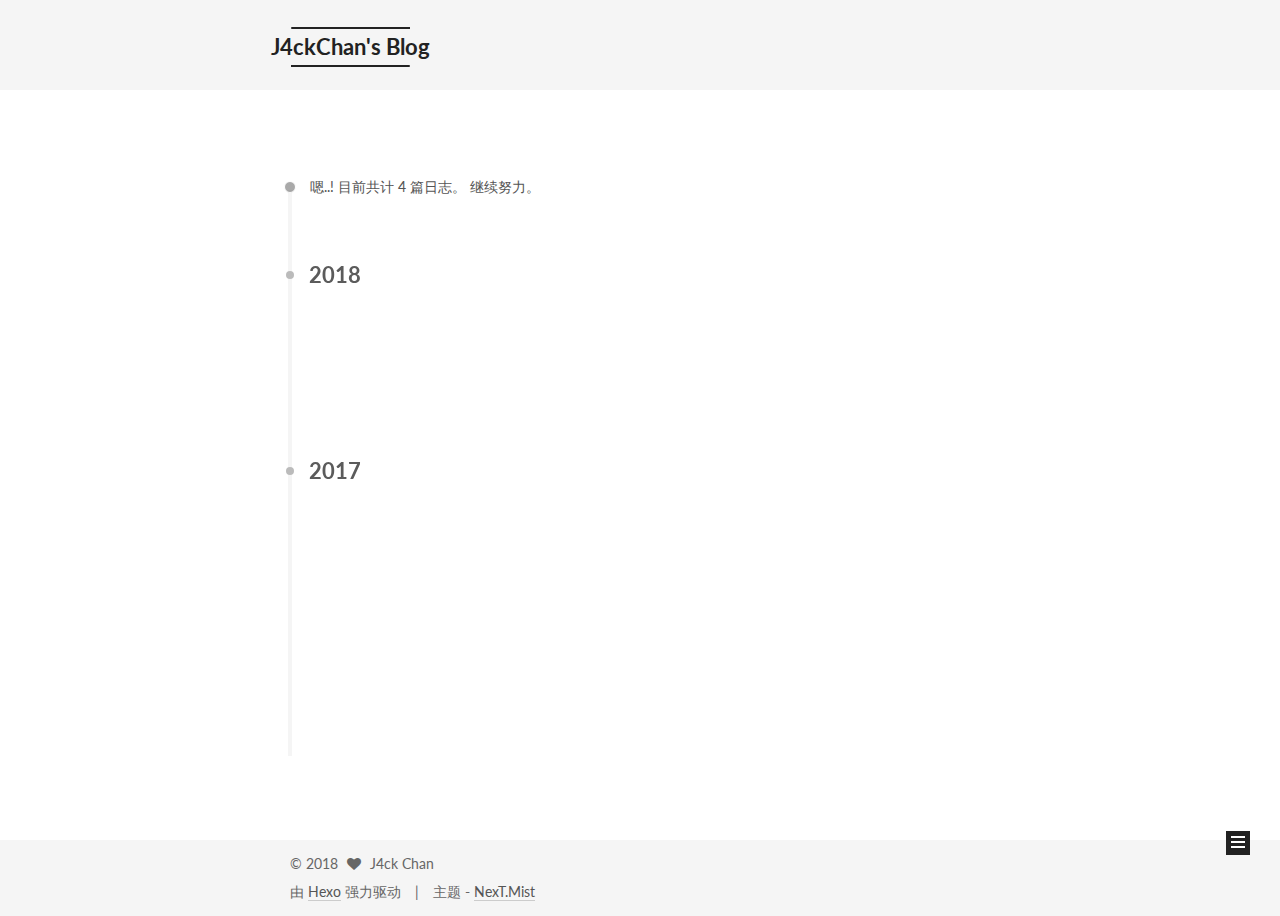
==== archives/index.html @ ae1e8d65 "Operation Overlord" ====
<!doctype html>



  


<html class="theme-next mist use-motion" lang="zh-Hans">
<head>
  <meta charset="UTF-8"/>
<meta http-equiv="X-UA-Compatible" content="IE=edge" />
<meta name="viewport" content="width=device-width, initial-scale=1, maximum-scale=1"/>



<meta http-equiv="Cache-Control" content="no-transform" />
<meta http-equiv="Cache-Control" content="no-siteapp" />















  
  
  <link href="/lib/fancybox/source/jquery.fancybox.css?v=2.1.5" rel="stylesheet" type="text/css" />




  
  
  
  

  
    
    
  

  

  

  

  

  
    
    
    <link href="//fonts.googleapis.com/css?family=Lato:300,300italic,400,400italic,700,700italic&subset=latin,latin-ext" rel="stylesheet" type="text/css">
  






<link href="/lib/font-awesome/css/font-awesome.min.css?v=4.6.2" rel="stylesheet" type="text/css" />

<link href="/css/main.css?v=5.1.0" rel="stylesheet" type="text/css" />


  <meta name="keywords" content="Hexo, NexT" />





  <link rel="alternate" href="/atom.xml" title="J4ckChan's Blog" type="application/atom+xml" />




  <link rel="shortcut icon" type="image/x-icon" href="/favicon.ico?v=5.1.0" />






<meta name="description" content="Keeping Moving, Don&apos;t settle!">
<meta property="og:type" content="website">
<meta property="og:title" content="J4ckChan's Blog">
<meta property="og:url" content="http://j4ckchan.com/archives/index.html">
<meta property="og:site_name" content="J4ckChan's Blog">
<meta property="og:description" content="Keeping Moving, Don&apos;t settle!">
<meta name="twitter:card" content="summary">
<meta name="twitter:title" content="J4ckChan's Blog">
<meta name="twitter:description" content="Keeping Moving, Don&apos;t settle!">



<script type="text/javascript" id="hexo.configurations">
  var NexT = window.NexT || {};
  var CONFIG = {
    root: '/',
    scheme: 'Mist',
    sidebar: {"position":"left","display":"post","offset":12,"offset_float":0,"b2t":false,"scrollpercent":false},
    fancybox: true,
    motion: true,
    duoshuo: {
      userId: '0',
      author: '博主'
    },
    algolia: {
      applicationID: '',
      apiKey: '',
      indexName: '',
      hits: {"per_page":10},
      labels: {"input_placeholder":"Search for Posts","hits_empty":"We didn't find any results for the search: ${query}","hits_stats":"${hits} results found in ${time} ms"}
    }
  };
</script>



  <link rel="canonical" href="http://j4ckchan.com/archives/"/>





  <title> 归档 | J4ckChan's Blog </title>
</head>

<body itemscope itemtype="http://schema.org/WebPage" lang="zh-Hans">

  














  
  
    
  

  <div class="container one-collumn sidebar-position-left  page-archive  ">
    <div class="headband"></div>

    <header id="header" class="header" itemscope itemtype="http://schema.org/WPHeader">
      <div class="header-inner"><div class="site-brand-wrapper">
  <div class="site-meta ">
    

    <div class="custom-logo-site-title">
      <a href="/"  class="brand" rel="start">
        <span class="logo-line-before"><i></i></span>
        <span class="site-title">J4ckChan's Blog</span>
        <span class="logo-line-after"><i></i></span>
      </a>
    </div>
      
        <p class="site-subtitle"></p>
      
  </div>

  <div class="site-nav-toggle">
    <button>
      <span class="btn-bar"></span>
      <span class="btn-bar"></span>
      <span class="btn-bar"></span>
    </button>
  </div>
</div>

<nav class="site-nav">
  

  
    <ul id="menu" class="menu">
      
        
        <li class="menu-item menu-item-home">
          <a href="/" rel="section">
            
              <i class="menu-item-icon fa fa-fw fa-home"></i> <br />
            
            首页
          </a>
        </li>
      
        
        <li class="menu-item menu-item-archives">
          <a href="/archives" rel="section">
            
              <i class="menu-item-icon fa fa-fw fa-archive"></i> <br />
            
            归档
          </a>
        </li>
      
        
        <li class="menu-item menu-item-tags">
          <a href="/tags" rel="section">
            
              <i class="menu-item-icon fa fa-fw fa-tags"></i> <br />
            
            标签
          </a>
        </li>
      

      
        <li class="menu-item menu-item-search">
          
            <a href="javascript:;" class="popup-trigger">
          
            
              <i class="menu-item-icon fa fa-search fa-fw"></i> <br />
            
            搜索
          </a>
        </li>
      
    </ul>
  

  
    <div class="site-search">
      
  <div class="popup search-popup local-search-popup">
  <div class="local-search-header clearfix">
    <span class="search-icon">
      <i class="fa fa-search"></i>
    </span>
    <span class="popup-btn-close">
      <i class="fa fa-times-circle"></i>
    </span>
    <div class="local-search-input-wrapper">
      <input autocapitalize="off" autocomplete="off" autocorrect="off"
             placeholder="搜索..." spellcheck="false"
             type="text" id="local-search-input">
    </div>
  </div>
  <div id="local-search-result"></div>
</div>



    </div>
  
</nav>



 </div>
    </header>

    <main id="main" class="main">
      <div class="main-inner">
        <div class="content-wrap">
          <div id="content" class="content">
            

  <section id="posts" class="posts-collapse">
    <span class="archive-move-on"></span>

    <span class="archive-page-counter">
      
      
      
        
      
      嗯..! 目前共计 4 篇日志。 继续努力。
    </span>

    

      
      
      

      
        
        <div class="collection-title">
          <h2 class="archive-year motion-element" id="archive-year-2018">2018</h2>
        </div>
      
      

      

  <article class="post post-type-normal" itemscope itemtype="http://schema.org/Article">
    <header class="post-header">

      <h1 class="post-title">
        
            <a class="post-title-link" href="/2018/04/01/关于RunLoop的笔记/" itemprop="url">
              
                <span itemprop="name">关于RunLoop的笔记</span>
              
            </a>
        
      </h1>

      <div class="post-meta">
        <time class="post-time" itemprop="dateCreated"
              datetime="2018-04-01T02:01:10+08:00"
              content="2018-04-01" >
          04-01
        </time>
      </div>

    </header>
  </article>



    

      
      
      

      
        
        <div class="collection-title">
          <h2 class="archive-year motion-element" id="archive-year-2017">2017</h2>
        </div>
      
      

      

  <article class="post post-type-normal" itemscope itemtype="http://schema.org/Article">
    <header class="post-header">

      <h1 class="post-title">
        
            <a class="post-title-link" href="/2017/05/23/读《编程的智慧》的笔记/" itemprop="url">
              
                <span itemprop="name"> 读《编程的智慧》的笔记</span>
              
            </a>
        
      </h1>

      <div class="post-meta">
        <time class="post-time" itemprop="dateCreated"
              datetime="2017-05-23T00:45:57+08:00"
              content="2017-05-23" >
          05-23
        </time>
      </div>

    </header>
  </article>



    

      
      
      

      
      

      

  <article class="post post-type-normal" itemscope itemtype="http://schema.org/Article">
    <header class="post-header">

      <h1 class="post-title">
        
            <a class="post-title-link" href="/2017/05/14/NSDate/" itemprop="url">
              
                <span itemprop="name">NSDate</span>
              
            </a>
        
      </h1>

      <div class="post-meta">
        <time class="post-time" itemprop="dateCreated"
              datetime="2017-05-14T16:32:10+08:00"
              content="2017-05-14" >
          05-14
        </time>
      </div>

    </header>
  </article>



    

      
      
      

      
      

      

  <article class="post post-type-normal" itemscope itemtype="http://schema.org/Article">
    <header class="post-header">

      <h1 class="post-title">
        
            <a class="post-title-link" href="/2017/04/23/Block-笔记/" itemprop="url">
              
                <span itemprop="name">Block 笔记</span>
              
            </a>
        
      </h1>

      <div class="post-meta">
        <time class="post-time" itemprop="dateCreated"
              datetime="2017-04-23T22:41:03+08:00"
              content="2017-04-23" >
          04-23
        </time>
      </div>

    </header>
  </article>



    

  </section>

  


          
          </div>
          


          

        </div>
        
          
  
  <div class="sidebar-toggle">
    <div class="sidebar-toggle-line-wrap">
      <span class="sidebar-toggle-line sidebar-toggle-line-first"></span>
      <span class="sidebar-toggle-line sidebar-toggle-line-middle"></span>
      <span class="sidebar-toggle-line sidebar-toggle-line-last"></span>
    </div>
  </div>

  <aside id="sidebar" class="sidebar">
    <div class="sidebar-inner">

      

      

      <section class="site-overview sidebar-panel sidebar-panel-active">
        <div class="site-author motion-element" itemprop="author" itemscope itemtype="http://schema.org/Person">
          <img class="site-author-image" itemprop="image"
               src="/uploads/avatar.png"
               alt="J4ck Chan" />
          <p class="site-author-name" itemprop="name">J4ck Chan</p>
           
              <p class="site-description motion-element" itemprop="description">Keeping Moving, Don't settle!</p>
          
        </div>
        <nav class="site-state motion-element">

          
            <div class="site-state-item site-state-posts">
              <a href="/archives">
                <span class="site-state-item-count">4</span>
                <span class="site-state-item-name">日志</span>
              </a>
            </div>
          

          

          
            
            
            <div class="site-state-item site-state-tags">
              <a href="/tags/index.html">
                <span class="site-state-item-count">1</span>
                <span class="site-state-item-name">标签</span>
              </a>
            </div>
          

        </nav>

        
          <div class="feed-link motion-element">
            <a href="/atom.xml" rel="alternate">
              <i class="fa fa-rss"></i>
              RSS
            </a>
          </div>
        

        <div class="links-of-author motion-element">
          
            
              <span class="links-of-author-item">
                <a href="https://github.com/J4ckChan" target="_blank" title="GitHub">
                  
                    <i class="fa fa-fw fa-github"></i>
                  
                  GitHub
                </a>
              </span>
            
          
        </div>

        
        

        
        

        


      </section>

      

      

    </div>
  </aside>


        
      </div>
    </main>

    <footer id="footer" class="footer">
      <div class="footer-inner">
        <div class="copyright" >
  
  &copy; 
  <span itemprop="copyrightYear">2018</span>
  <span class="with-love">
    <i class="fa fa-heart"></i>
  </span>
  <span class="author" itemprop="copyrightHolder">J4ck Chan</span>
</div>


<div class="powered-by">
  由 <a class="theme-link" href="https://hexo.io">Hexo</a> 强力驱动
</div>

<div class="theme-info">
  主题 -
  <a class="theme-link" href="https://github.com/iissnan/hexo-theme-next">
    NexT.Mist
  </a>
</div>


        

        
      </div>
    </footer>

    
      <div class="back-to-top">
        <i class="fa fa-arrow-up"></i>
        
      </div>
    
    
  </div>

  

<script type="text/javascript">
  if (Object.prototype.toString.call(window.Promise) !== '[object Function]') {
    window.Promise = null;
  }
</script>









  




  
  <script type="text/javascript" src="/lib/jquery/index.js?v=2.1.3"></script>

  
  <script type="text/javascript" src="/lib/fastclick/lib/fastclick.min.js?v=1.0.6"></script>

  
  <script type="text/javascript" src="/lib/jquery_lazyload/jquery.lazyload.js?v=1.9.7"></script>

  
  <script type="text/javascript" src="/lib/velocity/velocity.min.js?v=1.2.1"></script>

  
  <script type="text/javascript" src="/lib/velocity/velocity.ui.min.js?v=1.2.1"></script>

  
  <script type="text/javascript" src="/lib/fancybox/source/jquery.fancybox.pack.js?v=2.1.5"></script>


  


  <script type="text/javascript" src="/js/src/utils.js?v=5.1.0"></script>

  <script type="text/javascript" src="/js/src/motion.js?v=5.1.0"></script>



  
  

  
  
    <script type="text/javascript" id="motion.page.archive">
      $('.archive-year').velocity('transition.slideLeftIn');
    </script>
  


  


  <script type="text/javascript" src="/js/src/bootstrap.js?v=5.1.0"></script>



  



  




	





  





  





  



  
  
  <script type="text/javascript">
    // Popup Window;
    var isfetched = false;
    // Search DB path;
    var search_path = "search.xml";
    if (search_path.length == 0) {
      search_path = "search.xml";
    }
    var path = "/" + search_path;
    // monitor main search box;

    function proceedsearch() {
      $("body")
        .append('<div class="search-popup-overlay local-search-pop-overlay"></div>')
        .css('overflow', 'hidden');
      $('.popup').toggle();
    }
    // search function;
    var searchFunc = function(path, search_id, content_id) {
      'use strict';
      $.ajax({
        url: path,
        dataType: "xml",
        async: true,
        success: function( xmlResponse ) {
          // get the contents from search data
          isfetched = true;
          $('.popup').detach().appendTo('.header-inner');
          var datas = $( "entry", xmlResponse ).map(function() {
            return {
              title: $( "title", this ).text(),
              content: $("content",this).text(),
              url: $( "url" , this).text()
            };
          }).get();
          var $input = document.getElementById(search_id);
          var $resultContent = document.getElementById(content_id);
          $input.addEventListener('input', function(){
            var matchcounts = 0;
            var str='<ul class=\"search-result-list\">';
            var keywords = this.value.trim().toLowerCase().split(/[\s\-]+/);
            $resultContent.innerHTML = "";
            if (this.value.trim().length > 1) {
              // perform local searching
              datas.forEach(function(data) {
                var isMatch = false;
                var content_index = [];
                var data_title = data.title.trim().toLowerCase();
                var data_content = data.content.trim().replace(/<[^>]+>/g,"").toLowerCase();
                var data_url = decodeURIComponent(data.url);
                var index_title = -1;
                var index_content = -1;
                var first_occur = -1;
                // only match artiles with not empty titles and contents
                if(data_title != '') {
                  keywords.forEach(function(keyword, i) {
                    index_title = data_title.indexOf(keyword);
                    index_content = data_content.indexOf(keyword);
                    if( index_title >= 0 || index_content >= 0 ){
                      isMatch = true;
                      if (i == 0) {
                        first_occur = index_content;
                      }
                    }

                  });
                }
                // show search results
                if (isMatch) {
                  matchcounts += 1;
                  str += "<li><a href='"+ data_url +"' class='search-result-title'>"+ data_title +"</a>";
                  var content = data.content.trim().replace(/<[^>]+>/g,"");
                  if (first_occur >= 0) {
                    // cut out 100 characters
                    var start = first_occur - 20;
                    var end = first_occur + 80;
                    if(start < 0){
                      start = 0;
                    }
                    if(start == 0){
                      end = 50;
                    }
                    if(end > content.length){
                      end = content.length;
                    }
                    var match_content = content.substring(start, end);
                    // highlight all keywords
                    keywords.forEach(function(keyword){
                      var regS = new RegExp(keyword, "gi");
                      match_content = match_content.replace(regS, "<b class=\"search-keyword\">"+keyword+"</b>");
                    });

                    str += "<p class=\"search-result\">" + match_content +"...</p>"
                  }
                  str += "</li>";
                }
              })};
            str += "</ul>";
            if (matchcounts == 0) { str = '<div id="no-result"><i class="fa fa-frown-o fa-5x" /></div>' }
            if (keywords == "") { str = '<div id="no-result"><i class="fa fa-search fa-5x" /></div>' }
            $resultContent.innerHTML = str;
          });
          proceedsearch();
        }
      });}

    // handle and trigger popup window;
    $('.popup-trigger').click(function(e) {
      e.stopPropagation();
      if (isfetched == false) {
        searchFunc(path, 'local-search-input', 'local-search-result');
      } else {
        proceedsearch();
      };
    });

    $('.popup-btn-close').click(function(e){
      $('.popup').hide();
      $(".local-search-pop-overlay").remove();
      $('body').css('overflow', '');
    });
    $('.popup').click(function(e){
      e.stopPropagation();
    });
  </script>


  

  

  
  <script src="https://cdn1.lncld.net/static/js/av-core-mini-0.6.1.js"></script>
  <script>AV.initialize("f6SQ9sgJ8TnCacXcW5OPbS9j-gzGzoHsz", "1MSvTTqX6M8A3zIbr8TWmWMP");</script>
  <script>
    function showTime(Counter) {
      var query = new AV.Query(Counter);
      var entries = [];
      var $visitors = $(".leancloud_visitors");

      $visitors.each(function () {
        entries.push( $(this).attr("id").trim() );
      });

      query.containedIn('url', entries);
      query.find()
        .done(function (results) {
          var COUNT_CONTAINER_REF = '.leancloud-visitors-count';

          if (results.length === 0) {
            $visitors.find(COUNT_CONTAINER_REF).text(0);
            return;
          }

          for (var i = 0; i < results.length; i++) {
            var item = results[i];
            var url = item.get('url');
            var time = item.get('time');
            var element = document.getElementById(url);

            $(element).find(COUNT_CONTAINER_REF).text(time);
          }
          for(var i = 0; i < entries.length; i++) {
            var url = entries[i];
            var element = document.getElementById(url);
            var countSpan = $(element).find(COUNT_CONTAINER_REF);
            if( countSpan.text() == '') {
              countSpan.text(0);
            }
          }
        })
        .fail(function (object, error) {
          console.log("Error: " + error.code + " " + error.message);
        });
    }

    function addCount(Counter) {
      var $visitors = $(".leancloud_visitors");
      var url = $visitors.attr('id').trim();
      var title = $visitors.attr('data-flag-title').trim();
      var query = new AV.Query(Counter);

      query.equalTo("url", url);
      query.find({
        success: function(results) {
          if (results.length > 0) {
            var counter = results[0];
            counter.fetchWhenSave(true);
            counter.increment("time");
            counter.save(null, {
              success: function(counter) {
                var $element = $(document.getElementById(url));
                $element.find('.leancloud-visitors-count').text(counter.get('time'));
              },
              error: function(counter, error) {
                console.log('Failed to save Visitor num, with error message: ' + error.message);
              }
            });
          } else {
            var newcounter = new Counter();
            /* Set ACL */
            var acl = new AV.ACL();
            acl.setPublicReadAccess(true);
            acl.setPublicWriteAccess(true);
            newcounter.setACL(acl);
            /* End Set ACL */
            newcounter.set("title", title);
            newcounter.set("url", url);
            newcounter.set("time", 1);
            newcounter.save(null, {
              success: function(newcounter) {
                var $element = $(document.getElementById(url));
                $element.find('.leancloud-visitors-count').text(newcounter.get('time'));
              },
              error: function(newcounter, error) {
                console.log('Failed to create');
              }
            });
          }
        },
        error: function(error) {
          console.log('Error:' + error.code + " " + error.message);
        }
      });
    }

    $(function() {
      var Counter = AV.Object.extend("Counter");
      if ($('.leancloud_visitors').length == 1) {
        addCount(Counter);
      } else if ($('.post-title-link').length > 1) {
        showTime(Counter);
      }
    });
  </script>



  

  


  

</body>
</html>
---- css/main.css ----
/* normalize.css v3.0.2 | MIT License | git.io/normalize */
html {
  font-family: sans-serif; /* 1 */
  -ms-text-size-adjust: 100%; /* 2 */
  -webkit-text-size-adjust: 100%; /* 2 */
}
body {
  margin: 0;
}
article,
aside,
details,
figcaption,
figure,
footer,
header,
hgroup,
main,
menu,
nav,
section,
summary {
  display: block;
}
audio,
canvas,
progress,
video {
  display: inline-block; /* 1 */
  vertical-align: baseline; /* 2 */
}
audio:not([controls]) {
  display: none;
  height: 0;
}
[hidden],
template {
  display: none;
}
a {
  background-color: transparent;
}
a:active,
a:hover {
  outline: 0;
}
abbr[title] {
  border-bottom: 1px dotted;
}
b,
strong {
  font-weight: bold;
}
dfn {
  font-style: italic;
}
h1 {
  font-size: 2em;
  margin: 0.67em 0;
}
mark {
  background: #ff0;
  color: #000;
}
small {
  font-size: 80%;
}
sub,
sup {
  font-size: 75%;
  line-height: 0;
  position: relative;
  vertical-align: baseline;
}
sup {
  top: -0.5em;
}
sub {
  bottom: -0.25em;
}
img {
  border: 0;
}
svg:not(:root) {
  overflow: hidden;
}
figure {
  margin: 1em 40px;
}
hr {
  -moz-box-sizing: content-box;
  box-sizing: content-box;
  height: 0;
}
pre {
  overflow: auto;
}
code,
kbd,
pre,
samp {
  font-family: monospace, monospace;
  font-size: 1em;
}
button,
input,
optgroup,
select,
textarea {
  color: inherit; /* 1 */
  font: inherit; /* 2 */
  margin: 0; /* 3 */
}
button {
  overflow: visible;
}
button,
select {
  text-transform: none;
}
button,
html input[type="button"],
input[type="reset"],
input[type="submit"] {
  -webkit-appearance: button; /* 2 */
  cursor: pointer; /* 3 */
}
button[disabled],
html input[disabled] {
  cursor: default;
}
button::-moz-focus-inner,
input::-moz-focus-inner {
  border: 0;
  padding: 0;
}
input {
  line-height: normal;
}
input[type="checkbox"],
input[type="radio"] {
  box-sizing: border-box; /* 1 */
  padding: 0; /* 2 */
}
input[type="number"]::-webkit-inner-spin-button,
input[type="number"]::-webkit-outer-spin-button {
  height: auto;
}
input[type="search"] {
  -webkit-appearance: textfield; /* 1 */
  -moz-box-sizing: content-box;
  -webkit-box-sizing: content-box; /* 2 */
  box-sizing: content-box;
}
input[type="search"]::-webkit-search-cancel-button,
input[type="search"]::-webkit-search-decoration {
  -webkit-appearance: none;
}
fieldset {
  border: 1px solid #c0c0c0;
  margin: 0 2px;
  padding: 0.35em 0.625em 0.75em;
}
legend {
  border: 0; /* 1 */
  padding: 0; /* 2 */
}
textarea {
  overflow: auto;
}
optgroup {
  font-weight: bold;
}
table {
  border-collapse: collapse;
  border-spacing: 0;
}
td,
th {
  padding: 0;
}
::selection {
  background: #262a30;
  color: #fff;
}
body {
  position: relative;
  font-family: 'Lato', "PingFang SC", "Microsoft YaHei", sans-serif;
  font-size: 14px;
  line-height: 2;
  color: #555;
  background: #fff;
}
@media (max-width: 767px) {
  body {
    padding-right: 0 !important;
  }
}
@media (min-width: 768px) and (max-width: 991px) {
  body {
    padding-right: 0 !important;
  }
}
@media (min-width: 1600px) {
  body {
    font-size: 16px;
  }
}
h1,
h2,
h3,
h4,
h5,
h6 {
  margin: 0;
  padding: 0;
  font-weight: bold;
  line-height: 1.5;
  font-family: 'Lato', "PingFang SC", "Microsoft YaHei", sans-serif;
}
h2,
h3,
h4,
h5,
h6 {
  margin: 20px 0 15px;
}
h1 {
  font-size: 24px;
}
@media (max-width: 767px) {
  h1 {
    font-size: 20px;
  }
}
h2 {
  font-size: 22px;
}
@media (max-width: 767px) {
  h2 {
    font-size: 18px;
  }
}
h3 {
  font-size: 20px;
}
@media (max-width: 767px) {
  h3 {
    font-size: 16px;
  }
}
h4 {
  font-size: 18px;
}
@media (max-width: 767px) {
  h4 {
    font-size: 14px;
  }
}
h5 {
  font-size: 16px;
}
@media (max-width: 767px) {
  h5 {
    font-size: 12px;
  }
}
h6 {
  font-size: 14px;
}
@media (max-width: 767px) {
  h6 {
    font-size: 10px;
  }
}
p {
  margin: 0 0 25px 0;
}
a {
  color: #555;
  text-decoration: none;
  border-bottom: 1px solid #999;
  word-wrap: break-word;
}
a:hover {
  color: #222;
  border-bottom-color: #222;
}
blockquote {
  margin: 0;
  padding: 0;
}
img {
  display: block;
  margin: auto;
  max-width: 100%;
  height: auto;
}
hr {
  margin: 40px 0;
  height: 3px;
  border: none;
  background-color: #ddd;
  background-image: repeating-linear-gradient(-45deg, #fff, #fff 4px, transparent 4px, transparent 8px);
}
blockquote {
  padding: 0 15px;
  color: #666;
  border-left: 4px solid #ddd;
}
blockquote cite::before {
  content: "-";
  padding: 0 5px;
}
dt {
  font-weight: 700;
}
dd {
  margin: 0;
  padding: 0;
}
.text-left {
  text-align: left;
}
.text-center {
  text-align: center;
}
.text-right {
  text-align: right;
}
.text-justify {
  text-align: justify;
}
.text-nowrap {
  white-space: nowrap;
}
.text-lowercase {
  text-transform: lowercase;
}
.text-uppercase {
  text-transform: uppercase;
}
.text-capitalize {
  text-transform: capitalize;
}
.center-block {
  display: block;
  margin-left: auto;
  margin-right: auto;
}
.clearfix:before,
.clearfix:after {
  content: " ";
  display: table;
}
.clearfix:after {
  clear: both;
}
.pullquote {
  width: 45%;
}
.pullquote.left {
  float: left;
  margin-left: 5px;
  margin-right: 10px;
}
.pullquote.right {
  float: right;
  margin-left: 10px;
  margin-right: 5px;
}
.affix.affix.affix {
  position: fixed;
}
.translation {
  margin-top: -20px;
  font-size: 14px;
  color: #999;
}
.scrollbar-measure {
  width: 100px;
  height: 100px;
  overflow: scroll;
  position: absolute;
  top: -9999px;
}
.use-motion .motion-element {
  opacity: 0;
}
table {
  margin: 20px 0;
  width: 100%;
  border-collapse: collapse;
  border-spacing: 0;
  border: 1px solid #ddd;
  font-size: 14px;
  table-layout: fixed;
  word-wrap: break-all;
}
table>tbody>tr:nth-of-type(odd) {
  background-color: #f9f9f9;
}
table>tbody>tr:hover {
  background-color: #f5f5f5;
}
caption,
th,
td {
  padding: 8px;
  text-align: left;
  vertical-align: middle;
  font-weight: normal;
}
th,
td {
  border-bottom: 3px solid #ddd;
  border-right: 1px solid #eee;
}
th {
  padding-bottom: 10px;
  font-weight: 700;
}
td {
  border-bottom-width: 1px;
}
html,
body {
  height: 100%;
}
.container {
  position: relative;
  min-height: 100%;
}
.header-inner {
  margin: 0 auto;
  padding: 100px 0 70px;
  width: 700px;
}
@media (min-width: 1600px) {
  .container .header-inner {
    width: 900px;
  }
}
.main {
  padding-bottom: 150px;
}
.main-inner {
  margin: 0 auto;
  width: 700px;
}
@media (min-width: 1600px) {
  .container .main-inner {
    width: 900px;
  }
}
.footer {
  position: absolute;
  left: 0;
  bottom: 0;
  width: 100%;
  min-height: 50px;
}
.footer-inner {
  box-sizing: border-box;
  margin: 20px auto;
  width: 700px;
}
@media (min-width: 1600px) {
  .container .footer-inner {
    width: 900px;
  }
}
pre,
.highlight {
  overflow: auto;
  margin: 20px 0;
  padding: 0;
  font-size: 13px;
  color: #eaeaea;
  background: #000;
  line-height: 1.6;
}
pre,
code {
  font-family: consolas, Menlo, "PingFang SC", "Microsoft YaHei", monospace;
}
code {
  padding: 2px 4px;
  word-wrap: break-word;
  color: #555;
  background: #eee;
  border-radius: 3px;
  font-size: 13px;
}
pre code {
  padding: 0;
  color: #eaeaea;
  background: none;
  text-shadow: none;
}
.highlight {
  border-radius: 1px;
}
.highlight pre {
  border: none;
  margin: 0;
  padding: 10px 0;
}
.highlight table {
  margin: 0;
  width: auto;
  border: none;
}
.highlight td {
  border: none;
  padding: 0;
}
.highlight figcaption {
  font-size: 1em;
  color: #eaeaea;
  line-height: 1em;
  margin-bottom: 1em;
}
.highlight figcaption:before,
.highlight figcaption:after {
  content: " ";
  display: table;
}
.highlight figcaption:after {
  clear: both;
}
.highlight figcaption a {
  float: right;
  color: #eaeaea;
}
.highlight figcaption a:hover {
  border-bottom-color: #eaeaea;
}
.highlight .gutter pre {
  padding-left: 10px;
  padding-right: 10px;
  color: #666;
  text-align: right;
  background-color: #292929;
}
.highlight .code pre {
  padding-left: 10px;
  padding-right: 10px;
  background-color: #000;
}
.highlight .line {
  height: 20px;
}
.gutter {
  -webkit-user-select: none;
  -moz-user-select: none;
  -ms-user-select: none;
  user-select: none;
}
.gist table {
  width: auto;
}
.gist table td {
  border: none;
}
pre .deletion {
  background: #008000;
}
pre .addition {
  background: #800000;
}
pre .meta {
  color: #c397d8;
}
pre .comment {
  color: #969896;
}
pre .variable,
pre .attribute,
pre .tag,
pre .regexp,
pre .ruby .constant,
pre .xml .tag .title,
pre .xml .pi,
pre .xml .doctype,
pre .html .doctype,
pre .css .id,
pre .css .class,
pre .css .pseudo {
  color: #d54e53;
}
pre .number,
pre .preprocessor,
pre .built_in,
pre .literal,
pre .params,
pre .constant,
pre .command {
  color: #e78c45;
}
pre .ruby .class .title,
pre .css .rules .attribute,
pre .string,
pre .value,
pre .inheritance,
pre .header,
pre .ruby .symbol,
pre .xml .cdata,
pre .special,
pre .number,
pre .formula {
  color: #b9ca4a;
}
pre .title,
pre .css .hexcolor {
  color: #70c0b1;
}
pre .function,
pre .python .decorator,
pre .python .title,
pre .ruby .function .title,
pre .ruby .title .keyword,
pre .perl .sub,
pre .javascript .title,
pre .coffeescript .title {
  color: #7aa6da;
}
pre .keyword,
pre .javascript .function {
  color: #c397d8;
}
.full-image.full-image.full-image {
  border: none;
  max-width: 100%;
  width: auto;
  margin: 20px auto;
}
@media (min-width: 992px) {
  .full-image.full-image.full-image {
    max-width: none;
    width: 110%;
    margin: 25px -5%;
  }
}
.blockquote-center,
.page-home .post-type-quote blockquote,
.page-post-detail .post-type-quote blockquote {
  position: relative;
  margin: 40px 0;
  padding: 0;
  border-left: none;
  text-align: center;
}
.blockquote-center::before,
.page-home .post-type-quote blockquote::before,
.page-post-detail .post-type-quote blockquote::before,
.blockquote-center::after,
.page-home .post-type-quote blockquote::after,
.page-post-detail .post-type-quote blockquote::after {
  position: absolute;
  content: ' ';
  display: block;
  width: 100%;
  height: 24px;
  opacity: 0.2;
  background-repeat: no-repeat;
  background-position: 0 -6px;
  background-size: 22px 22px;
}
.blockquote-center::before,
.page-home .post-type-quote blockquote::before,
.page-post-detail .post-type-quote blockquote::before {
  top: -20px;
  background-image: url("../images/quote-l.svg");
  border-top: 1px solid #ccc;
}
.blockquote-center::after,
.page-home .post-type-quote blockquote::after,
.page-post-detail .post-type-quote blockquote::after {
  bottom: -20px;
  background-image: url("../images/quote-r.svg");
  border-bottom: 1px solid #ccc;
  background-position: 100% 8px;
}
.blockquote-center p,
.page-home .post-type-quote blockquote p,
.page-post-detail .post-type-quote blockquote p,
.blockquote-center div,
.page-home .post-type-quote blockquote div,
.page-post-detail .post-type-quote blockquote div {
  text-align: center;
}
.post .post-body .group-picture img {
  box-sizing: border-box;
  padding: 0 3px;
  border: none;
}
.post .group-picture-row {
  overflow: hidden;
  margin-top: 6px;
}
.post .group-picture-row:first-child {
  margin-top: 0;
}
.post .group-picture-column {
  float: left;
}
.page-post-detail .post-body .group-picture-column {
  float: none;
  margin-top: 10px;
  width: auto !important;
}
.page-post-detail .post-body .group-picture-column img {
  margin: 0 auto;
}
.page-archive .group-picture-container {
  overflow: hidden;
}
.page-archive .group-picture-row {
  float: left;
}
.page-archive .group-picture-row:first-child {
  margin-top: 6px;
}
.page-archive .group-picture-column {
  max-width: 150px;
  max-height: 150px;
}
.note {
  padding: 20px;
  margin: 20px 0;
  border: 1px solid #eee;
  border-left-width: 5px;
  border-radius: 3px;
}
.note h2,
.note h3,
.note h4,
.note h5,
.note h6 {
  margin-top: 0;
  margin-bottom: 5px;
}
.note p:last-child {
  margin-bottom: 0;
}
.note code {
  border-radius: 3px;
}
.note+.note {
  margin-top: -5px;
}
.default {
  border-left-color: #777;
}
.default h2,
.default h3,
.default h4,
.default h5,
.default h6 {
  color: #777;
}
.primary {
  border-left-color: #428bca;
}
.primary h2,
.primary h3,
.primary h4,
.primary h5,
.primary h6 {
  color: #428bca;
}
.success {
  border-left-color: #5cb85c;
}
.success h2,
.success h3,
.success h4,
.success h5,
.success h6 {
  color: #5cb85c;
}
.danger {
  border-left-color: #d9534f;
}
.danger h2,
.danger h3,
.danger h4,
.danger h5,
.danger h6 {
  color: #d9534f;
}
.warning {
  border-left-color: #f0ad4e;
}
.warning h2,
.warning h3,
.warning h4,
.warning h5,
.warning h6 {
  color: #f0ad4e;
}
.info {
  border-left-color: #5bc0de;
}
.info h2,
.info h3,
.info h4,
.info h5,
.info h6 {
  color: #5bc0de;
}
.exturl {
  background-color: transparent;
  cursor: pointer;
  border-bottom: 1px solid #999;
}
.exturl .fa {
  font-size: 14px;
}
.exturl:active,
.exturl:hover {
  outline: 0;
  color: #222;
  border-bottom-color: #222;
}
.btn {
  display: inline-block;
  padding: 0 20px;
  font-size: 14px;
  color: #fff;
  background: #222;
  border: 2px solid #222;
  text-decoration: none;
  border-radius: 0;
  transition-property: background-color;
  transition-duration: 0.2s;
  transition-timing-function: ease-in-out;
  transition-delay: 0s;
}
.btn:hover,
.post-button .btn:hover {
  border-color: #222;
  color: #222;
  background: #fff;
}
.btn-bar {
  display: block;
  width: 22px;
  height: 2px;
  background: #555;
  border-radius: 1px;
}
.btn-bar+.btn-bar {
  margin-top: 4px;
}
.pagination {
  margin: 120px 0 40px;
  text-align: center;
  border-top: 1px solid #eee;
}
.page-number-basic,
.pagination .prev,
.pagination .next,
.pagination .page-number,
.pagination .space {
  display: inline-block;
  position: relative;
  top: -1px;
  margin: 0 10px;
  padding: 0 10px;
  line-height: 30px;
}
@media (max-width: 767px) {
  .page-number-basic,
  .pagination .prev,
  .pagination .next,
  .pagination .page-number,
  .pagination .space {
    margin: 0 5px;
  }
}
.pagination .prev,
.pagination .next,
.pagination .page-number {
  border-bottom: 0;
  border-top: 1px solid #eee;
  transition-property: border-color;
  transition-duration: 0.2s;
  transition-timing-function: ease-in-out;
  transition-delay: 0s;
}
.pagination .prev:hover,
.pagination .next:hover,
.pagination .page-number:hover {
  border-top-color: #222;
}
.pagination .space {
  padding: 0;
  margin: 0;
}
.pagination .prev {
  margin-left: 0;
}
.pagination .next {
  margin-right: 0;
}
.pagination .page-number.current {
  color: #fff;
  background: #ccc;
  border-top-color: #ccc;
}
@media (max-width: 767px) {
  .pagination {
    border-top: none;
  }
  .pagination .prev,
  .pagination .next,
  .pagination .page-number {
    margin-bottom: 10px;
    border-top: 0;
    border-bottom: 1px solid #eee;
  }
  .pagination .prev:hover,
  .pagination .next:hover,
  .pagination .page-number:hover {
    border-bottom-color: #222;
  }
}
.comments {
  margin: 60px 20px 0;
}
.tag-cloud {
  text-align: center;
}
.tag-cloud a {
  display: inline-block;
  margin: 10px;
}
.back-to-top {
  box-sizing: border-box;
  position: fixed;
  bottom: -100px;
  right: 30px;
  z-index: 1050;
  padding: 0 6px;
  width: 24px;
  background: #222;
  font-size: 12px;
  opacity: 1;
  color: #fff;
  cursor: pointer;
  text-align: center;
  -webkit-transform: translateZ(0);
  transition-property: bottom;
  transition-duration: 0.2s;
  transition-timing-function: ease-in-out;
  transition-delay: 0s;
}
@media (max-width: 767px) {
  .back-to-top {
    display: none;
  }
}
@media (min-width: 768px) and (max-width: 991px) {
  .back-to-top {
    display: none;
  }
}
.back-to-top.back-to-top-on {
  bottom: 19px;
}
.header {
  background: #fff;
}
.header-inner {
  position: relative;
}
.headband {
  height: 3px;
  background: #222;
}
.site-meta {
  margin: 0;
  text-align: left;
}
@media (max-width: 767px) {
  .site-meta {
    text-align: center;
  }
}
.brand {
  position: relative;
  display: inline-block;
  padding: 0 40px;
  color: #222;
  background: #222;
  border-bottom: none;
}
.brand:hover {
  color: #222;
}
.logo {
  display: inline-block;
  margin-right: 5px;
  line-height: 36px;
  vertical-align: top;
}
.site-title {
  display: inline-block;
  vertical-align: top;
  line-height: 36px;
  font-size: 20px;
  font-weight: normal;
  font-family: 'Lato', "PingFang SC", "Microsoft YaHei", sans-serif;
}
.site-subtitle {
  margin-top: 10px;
  font-size: 13px;
  color: #999;
}
.use-motion .brand {
  opacity: 0;
}
.use-motion .logo,
.use-motion .site-title,
.use-motion .site-subtitle {
  opacity: 0;
  position: relative;
  top: -10px;
}
.site-nav-toggle {
  display: none;
  position: absolute;
  top: 10px;
  left: 10px;
}
@media (max-width: 767px) {
  .site-nav-toggle {
    display: block;
  }
}
.site-nav-toggle button {
  margin-top: 2px;
  padding: 9px 10px;
  background: transparent;
  border: none;
}
@media (max-width: 767px) {
  .site-nav {
    display: none;
    margin: 0 -10px;
    padding: 0 10px;
    clear: both;
    border-top: 1px solid #ddd;
  }
}
@media (min-width: 768px) and (max-width: 991px) {
  .site-nav {
    display: block !important;
  }
}
@media (min-width: 992px) {
  .site-nav {
    display: block !important;
  }
}
.menu {
  margin-top: 20px;
  padding-left: 0;
  text-align: center;
}
.menu .menu-item {
  display: inline-block;
  margin: 0 10px;
  list-style: none;
}
@media screen and (max-width: 767px) {
  .menu .menu-item {
    margin-top: 10px;
  }
}
.menu .menu-item a {
  display: block;
  font-size: 13px;
  line-height: inherit;
  border-bottom: 1px solid transparent;
  transition-property: border-color;
  transition-duration: 0.2s;
  transition-timing-function: ease-in-out;
  transition-delay: 0s;
}
.menu .menu-item a:hover {
  border-bottom-color: #222;
}
.menu .menu-item .fa {
  margin-right: 5px;
}
.use-motion .menu-item {
  opacity: 0;
}
.post-body {
  font-family: 'Lato', "PingFang SC", "Microsoft YaHei", sans-serif;
}
@media (max-width: 767px) {
  .post-body {
    word-break: break-word;
  }
}
.post-body .fancybox img {
  display: block !important;
  margin: 0 auto;
  cursor: pointer;
  cursor: zoom-in;
  cursor: -webkit-zoom-in;
}
.post-body .image-caption,
.post-body .figure .caption {
  margin: 10px auto 15px;
  text-align: center;
  font-size: 14px;
  color: #999;
  font-weight: bold;
  line-height: 1;
}
.post-sticky-flag {
  display: inline-block;
  font-size: 16px;
  -ms-transform: rotate(30deg);
  -webkit-transform: rotate(30deg);
  -moz-transform: rotate(30deg);
  -ms-transform: rotate(30deg);
  -o-transform: rotate(30deg);
  transform: rotate(30deg);
}
.posts-expand {
  padding-top: 40px;
}
@media (max-width: 767px) {
  .posts-expand {
    margin: 0 20px;
  }
  .post-body pre,
  .post-body .highlight {
    padding: 10px;
  }
  .post-body pre .gutter pre,
  .post-body .highlight .gutter pre {
    padding-right: 10px;
  }
}
@media (min-width: 992px) {
  .posts-expand .post-body {
    text-align: justify;
  }
}
.posts-expand .post-body h2,
.posts-expand .post-body h3,
.posts-expand .post-body h4,
.posts-expand .post-body h5,
.posts-expand .post-body h6 {
  padding-top: 10px;
}
.posts-expand .post-body h2 .header-anchor,
.posts-expand .post-body h3 .header-anchor,
.posts-expand .post-body h4 .header-anchor,
.posts-expand .post-body h5 .header-anchor,
.posts-expand .post-body h6 .header-anchor {
  float: right;
  margin-left: 10px;
  color: #ccc;
  border-bottom-style: none;
  visibility: hidden;
}
.posts-expand .post-body h2 .header-anchor:hover,
.posts-expand .post-body h3 .header-anchor:hover,
.posts-expand .post-body h4 .header-anchor:hover,
.posts-expand .post-body h5 .header-anchor:hover,
.posts-expand .post-body h6 .header-anchor:hover {
  color: inherit;
}
.posts-expand .post-body h2:hover .header-anchor,
.posts-expand .post-body h3:hover .header-anchor,
.posts-expand .post-body h4:hover .header-anchor,
.posts-expand .post-body h5:hover .header-anchor,
.posts-expand .post-body h6:hover .header-anchor {
  visibility: visible;
}
.posts-expand .post-body ul li {
  list-style: circle;
}
.posts-expand .post-body img {
  box-sizing: border-box;
  margin: auto;
  padding: 3px;
  border: 1px solid #ddd;
}
.posts-expand .fancybox img {
  margin: 0 auto;
}
@media (max-width: 767px) {
  .posts-collapse {
    margin: 0 20px;
  }
  .posts-collapse .post-title,
  .posts-collapse .post-meta {
    display: block;
    width: auto;
    text-align: left;
  }
}
.posts-collapse {
  position: relative;
  z-index: 1010;
  margin-left: 0;
}
.posts-collapse::after {
  content: " ";
  position: absolute;
  top: 20px;
  left: 0;
  margin-left: -2px;
  width: 4px;
  height: 100%;
  background: #f5f5f5;
  z-index: -1;
}
@media (max-width: 767px) {
  .posts-collapse {
    margin: 0 20px;
  }
}
.posts-collapse .collection-title {
  position: relative;
  margin: 60px 0;
}
.posts-collapse .collection-title h2 {
  margin-left: 20px;
}
.posts-collapse .collection-title small {
  color: #bbb;
}
.posts-collapse .collection-title::before {
  content: " ";
  position: absolute;
  left: 0;
  top: 50%;
  margin-left: -4px;
  margin-top: -4px;
  width: 8px;
  height: 8px;
  background: #bbb;
  border-radius: 50%;
}
.posts-collapse .post {
  margin: 30px 0;
}
.posts-collapse .post-header {
  position: relative;
  transition-duration: 0.2s;
  transition-timing-function: ease-in-out;
  transition-delay: 0s;
  transition-property: border;
  border-bottom: 1px dashed #ccc;
}
.posts-collapse .post-header::before {
  content: " ";
  position: absolute;
  left: 0;
  top: 12px;
  width: 6px;
  height: 6px;
  margin-left: -4px;
  background: #bbb;
  border-radius: 50%;
  border: 1px solid #fff;
  transition-duration: 0.2s;
  transition-timing-function: ease-in-out;
  transition-delay: 0s;
  transition-property: background;
}
.posts-collapse .post-header:hover {
  border-bottom-color: #666;
}
.posts-collapse .post-header:hover::before {
  background: #222;
}
.posts-collapse .post-meta {
  position: absolute;
  font-size: 12px;
  left: 20px;
  top: 5px;
}
.posts-collapse .post-comments-count {
  display: none;
}
.posts-collapse .post-title {
  margin-left: 60px;
  font-size: 16px;
  font-weight: normal;
  line-height: inherit;
}
.posts-collapse .post-title::after {
  margin-left: 3px;
  opacity: 0.6;
}
.posts-collapse .post-title a {
  color: #666;
  border-bottom: none;
}
.page-home .post-type-quote .post-header,
.page-post-detail .post-type-quote .post-header,
.page-home .post-type-quote .post-tags,
.page-post-detail .post-type-quote .post-tags {
  display: none;
}
.posts-expand .post-title {
  font-size: 26px;
  text-align: center;
  word-break: break-word;
  font-weight: 400;
}
@media (max-width: 767px) {
  .posts-expand .post-title {
    font-size: 22px;
  }
}
.posts-expand .post-title-link {
  display: inline-block;
  position: relative;
  color: #555;
  border-bottom: none;
  line-height: 1.2;
  vertical-align: top;
}
.posts-expand .post-title-link::before {
  content: "";
  position: absolute;
  width: 100%;
  height: 2px;
  bottom: 0;
  left: 0;
  background-color: #000;
  visibility: hidden;
  -webkit-transform: scaleX(0);
  -moz-transform: scaleX(0);
  -ms-transform: scaleX(0);
  -o-transform: scaleX(0);
  transform: scaleX(0);
  transition-duration: 0.2s;
  transition-timing-function: ease-in-out;
  transition-delay: 0s;
}
.posts-expand .post-title-link:hover::before {
  visibility: visible;
  -webkit-transform: scaleX(1);
  -moz-transform: scaleX(1);
  -ms-transform: scaleX(1);
  -o-transform: scaleX(1);
  transform: scaleX(1);
}
.posts-expand .post-title-link .fa {
  font-size: 16px;
}
.posts-expand .post-meta {
  margin: 3px 0 60px 0;
  color: #999;
  font-family: 'Lato', "PingFang SC", "Microsoft YaHei", sans-serif;
  font-size: 12px;
  text-align: center;
}
.posts-expand .post-meta .post-category-list {
  display: inline-block;
  margin: 0;
  padding: 3px;
}
.posts-expand .post-meta .post-category-list-link {
  color: #999;
}
.posts-expand .post-meta .post-description {
  font-size: 14px;
  margin-top: 2px;
}
.post-meta-divider {
  margin: 0 0.5em;
}
.post-meta-item-icon {
  margin-right: 3px;
}
@media (min-width: 768px) and (max-width: 991px) {
  .post-meta-item-icon {
    display: inline-block;
  }
}
@media (max-width: 767px) {
  .post-meta-item-icon {
    display: inline-block;
  }
}
@media (min-width: 768px) and (max-width: 991px) {
  .post-meta-item-text {
    display: none;
  }
}
@media (max-width: 767px) {
  .post-meta-item-text {
    display: none;
  }
}
@media (max-width: 767px) {
  .posts-expand .post-comments-count {
    display: none;
  }
}
.social-like {
  font-size: 14px;
  height: 20px;
  text-align: center;
  border-top: 1px solid #eee;
  padding-top: 9px;
  margin-top: 45px;
  display: flex;
  justify-content: center;
}
.vk_like {
  width: 85px;
  height: 21px;
  padding-top: 7px;
  align-self: center;
}
.fb_like {
  height: 30px;
  align-self: center;
}
.post-button {
  margin-top: 50px;
}
.post-button .btn {
  color: #555;
  font-size: 14px;
  background: transparent;
  border-radius: 0;
  line-height: 2;
  margin: 0 4px 8px 4px;
}
.post-button .fa-fw {
  width: 1.285714285714286em;
  text-align: left;
}
.posts-expand .post-tags {
  margin-top: 40px;
  text-align: center;
}
.posts-expand .post-tags a {
  display: inline-block;
  margin-right: 10px;
  font-size: 13px;
}
.post-nav {
  display: table;
  margin-top: 15px;
  width: 100%;
  border-top: 1px solid #eee;
}
.post-nav-divider {
  display: table-cell;
  width: 10%;
}
.post-nav-item {
  display: table-cell;
  padding: 10px 0 0 0;
  width: 45%;
  vertical-align: top;
}
.post-nav-item a {
  position: relative;
  display: block;
  line-height: 25px;
  font-size: 14px;
  color: #555;
  border-bottom: none;
}
.post-nav-item a:hover {
  color: #222;
  border-bottom: none;
}
.post-nav-item a:active {
  top: 2px;
}
.post-nav-item .fa {
  position: absolute;
  top: 8px;
  left: 0;
  font-size: 12px;
}
.post-nav-next a {
  padding-left: 15px;
}
.post-nav-prev {
  text-align: right;
}
.post-nav-prev a {
  padding-right: 15px;
}
.post-nav-prev .fa {
  right: 0;
  left: auto;
}
.posts-expand .post-eof {
  display: block;
  margin: 80px auto 60px;
  width: 8%;
  height: 1px;
  background: #ccc;
  text-align: center;
}
.post:last-child .post-eof.post-eof.post-eof {
  display: none;
}
.post-gallery {
  display: table;
  table-layout: fixed;
  width: 100%;
  border-collapse: separate;
}
.post-gallery-row {
  display: table-row;
}
.post-gallery .post-gallery-img {
  display: table-cell;
  text-align: center;
  vertical-align: middle;
  border: none;
}
.post-gallery .post-gallery-img img {
  max-width: 100%;
  max-height: 100%;
  border: none;
}
.fancybox-close,
.fancybox-close:hover {
  border: none;
}
#rewardButton {
  cursor: pointer;
  border: 0;
  outline: 0;
  border-radius: 100%;
  padding: 0;
  margin: 0;
  letter-spacing: normal;
  text-transform: none;
  text-indent: 0px;
  text-shadow: none;
}
#rewardButton span {
  display: inline-block;
  width: 80px;
  height: 35px;
  border-radius: 5px;
  color: #fff;
  font-weight: 400;
  font-style: normal;
  font-variant: normal;
  font-stretch: normal;
  font-size: 18px;
  font-family: "Microsoft Yahei";
  background: #f44336;
}
#rewardButton span:hover {
  background: #f7877f;
}
#QR {
  padding-top: 20px;
}
#QR a {
  border: 0;
}
#QR img {
  width: 180px;
  max-width: 100%;
  display: inline-block;
  margin: 0.8em 2em 0 2em;
}
#wechat:hover p {
  animation: roll 0.1s infinite linear;
  -webkit-animation: roll 0.1s infinite linear;
  -moz-animation: roll 0.1s infinite linear;
}
#alipay:hover p {
  animation: roll 0.1s infinite linear;
  -webkit-animation: roll 0.1s infinite linear;
  -moz-animation: roll 0.1s infinite linear;
}
@-moz-keyframes roll {
  from {
    -webkit-transform: rotateZ(30deg);
    -moz-transform: rotateZ(30deg);
    -ms-transform: rotateZ(30deg);
    -o-transform: rotateZ(30deg);
    transform: rotateZ(30deg);
  }
  to {
    -webkit-transform: rotateZ(-30deg);
    -moz-transform: rotateZ(-30deg);
    -ms-transform: rotateZ(-30deg);
    -o-transform: rotateZ(-30deg);
    transform: rotateZ(-30deg);
  }
}
@-webkit-keyframes roll {
  from {
    -webkit-transform: rotateZ(30deg);
    -moz-transform: rotateZ(30deg);
    -ms-transform: rotateZ(30deg);
    -o-transform: rotateZ(30deg);
    transform: rotateZ(30deg);
  }
  to {
    -webkit-transform: rotateZ(-30deg);
    -moz-transform: rotateZ(-30deg);
    -ms-transform: rotateZ(-30deg);
    -o-transform: rotateZ(-30deg);
    transform: rotateZ(-30deg);
  }
}
@-o-keyframes roll {
  from {
    -webkit-transform: rotateZ(30deg);
    -moz-transform: rotateZ(30deg);
    -ms-transform: rotateZ(30deg);
    -o-transform: rotateZ(30deg);
    transform: rotateZ(30deg);
  }
  to {
    -webkit-transform: rotateZ(-30deg);
    -moz-transform: rotateZ(-30deg);
    -ms-transform: rotateZ(-30deg);
    -o-transform: rotateZ(-30deg);
    transform: rotateZ(-30deg);
  }
}
@keyframes roll {
  from {
    -webkit-transform: rotateZ(30deg);
    -moz-transform: rotateZ(30deg);
    -ms-transform: rotateZ(30deg);
    -o-transform: rotateZ(30deg);
    transform: rotateZ(30deg);
  }
  to {
    -webkit-transform: rotateZ(-30deg);
    -moz-transform: rotateZ(-30deg);
    -ms-transform: rotateZ(-30deg);
    -o-transform: rotateZ(-30deg);
    transform: rotateZ(-30deg);
  }
}
.sidebar {
  position: fixed;
  right: 0;
  top: 0;
  bottom: 0;
  width: 0;
  z-index: 1040;
  box-shadow: inset 0 2px 6px #000;
  background: #222;
  -webkit-transform: translateZ(0);
}
.sidebar a {
  color: #999;
  border-bottom-color: #555;
}
.sidebar a:hover {
  color: #eee;
}
@media (min-width: 768px) and (max-width: 991px) {
  .sidebar {
    display: none !important;
  }
}
@media (max-width: 767px) {
  .sidebar {
    display: none !important;
  }
}
.sidebar-inner {
  position: relative;
  padding: 20px 10px;
  color: #999;
  text-align: center;
}
.sidebar-toggle {
  position: fixed;
  right: 30px;
  bottom: 45px;
  width: 14px;
  height: 14px;
  padding: 5px;
  background: #222;
  line-height: 0;
  z-index: 1050;
  cursor: pointer;
  -webkit-transform: translateZ(0);
}
@media (min-width: 768px) and (max-width: 991px) {
  .sidebar-toggle {
    display: none;
  }
}
@media (max-width: 767px) {
  .sidebar-toggle {
    display: none;
  }
}
.sidebar-toggle-line {
  position: relative;
  display: inline-block;
  vertical-align: top;
  height: 2px;
  width: 100%;
  background: #fff;
  margin-top: 3px;
}
.sidebar-toggle-line:first-child {
  margin-top: 0;
}
.site-author-image {
  display: block;
  margin: 0 auto;
  padding: 2px;
  max-width: 96px;
  height: auto;
  border: 2px solid #333;
}
.site-author-name {
  margin: 5px 0 0;
  text-align: center;
  color: #f5f5f5;
  font-weight: normal;
}
.site-description {
  margin-top: 5px;
  text-align: center;
  font-size: 14px;
  color: #999;
}
.site-state {
  overflow: hidden;
  line-height: 1.4;
  white-space: nowrap;
  text-align: center;
}
.site-state-item {
  display: inline-block;
  padding: 0 15px;
  border-left: 1px solid #333;
}
.site-state-item:first-child {
  border-left: none;
}
.site-state-item a {
  border-bottom: none;
}
.site-state-item-count {
  display: block;
  text-align: center;
  color: inherit;
  font-weight: 600;
  font-size: 18px;
}
.site-state-item-name {
  font-size: 13px;
  color: inherit;
}
.feed-link {
  margin-top: 20px;
}
.feed-link a {
  display: inline-block;
  padding: 0 15px;
  color: #fc6423;
  border: 1px solid #fc6423;
  border-radius: 4px;
}
.feed-link a i {
  color: #fc6423;
  font-size: 14px;
}
.feed-link a:hover {
  color: #fff;
  background: #fc6423;
}
.feed-link a:hover i {
  color: #fff;
}
.links-of-author {
  margin-top: 20px;
}
.links-of-author a {
  display: inline-block;
  vertical-align: middle;
  margin-right: 10px;
  margin-bottom: 10px;
  border-bottom-color: #555;
  font-size: 13px;
}
.links-of-author a:before {
  display: inline-block;
  vertical-align: middle;
  margin-right: 3px;
  content: " ";
  width: 4px;
  height: 4px;
  border-radius: 50%;
  background: #b6a88e;
}
.links-of-blogroll {
  font-size: 13px;
}
.links-of-blogroll-title {
  margin-top: 20px;
  font-size: 14px;
  font-weight: 600;
}
.links-of-blogroll-list {
  margin: 0;
  padding: 0;
  list-style: none;
}
.links-of-blogroll-item {
  padding: 2px 10px;
}
.sidebar-nav {
  margin: 0 0 20px;
  padding-left: 0;
}
.sidebar-nav li {
  display: inline-block;
  cursor: pointer;
  border-bottom: 1px solid transparent;
  font-size: 14px;
  color: #555;
}
.sidebar-nav li:hover {
  color: #f5f5f5;
}
.page-post-detail .sidebar-nav-toc {
  padding: 0 5px;
}
.page-post-detail .sidebar-nav-overview {
  margin-left: 10px;
}
.sidebar-nav .sidebar-nav-active {
  color: #87daff;
  border-bottom-color: #87daff;
}
.sidebar-nav .sidebar-nav-active:hover {
  color: #87daff;
}
.sidebar-panel {
  display: none;
}
.sidebar-panel-active {
  display: block;
}
.post-toc-empty {
  font-size: 14px;
  color: #666;
}
.post-toc-wrap {
  overflow: hidden;
}
.post-toc {
  overflow: auto;
}
.post-toc ol {
  margin: 0;
  padding: 0 2px 5px 10px;
  text-align: left;
  list-style: none;
  font-size: 14px;
}
.post-toc ol > ol {
  padding-left: 0;
}
.post-toc ol a {
  transition-duration: 0.2s;
  transition-timing-function: ease-in-out;
  transition-delay: 0s;
  transition-property: all;
  color: #999;
  border-bottom-color: #555;
}
.post-toc ol a:hover {
  color: #ccc;
  border-bottom-color: #ccc;
}
.post-toc .nav-item {
  overflow: hidden;
  text-overflow: ellipsis;
  white-space: nowrap;
  line-height: 1.8;
}
.post-toc .nav .nav-child {
  display: none;
}
.post-toc .nav .active > .nav-child {
  display: block;
}
.post-toc .nav .active-current > .nav-child {
  display: block;
}
.post-toc .nav .active-current > .nav-child > .nav-item {
  display: block;
}
.post-toc .nav .active > a {
  color: #87daff;
  border-bottom-color: #87daff;
}
.post-toc .nav .active-current > a {
  color: #87daff;
}
.post-toc .nav .active-current > a:hover {
  color: #87daff;
}
.footer {
  font-size: 14px;
  color: #999;
}
.footer img {
  border: none;
}
.footer-inner {
  text-align: center;
}
.with-love {
  display: inline-block;
  margin: 0 5px;
}
.powered-by,
.theme-info {
  display: inline-block;
}
.powered-by {
  margin-right: 10px;
}
.powered-by::after {
  content: "|";
  padding-left: 10px;
}
.cc-license {
  margin-top: 10px;
  text-align: center;
}
.cc-license .cc-opacity {
  opacity: 0.7;
  border-bottom: none;
}
.cc-license .cc-opacity:hover {
  opacity: 0.9;
}
.cc-license img {
  display: inline-block;
}
.theme-next #ds-thread #ds-reset {
  color: #555;
}
.theme-next #ds-thread #ds-reset .ds-replybox {
  margin-bottom: 30px;
}
.theme-next #ds-thread #ds-reset .ds-replybox .ds-avatar,
.theme-next #ds-reset .ds-avatar img {
  box-shadow: none;
}
.theme-next #ds-thread #ds-reset .ds-textarea-wrapper {
  border-color: #c7d4e1;
  background: none;
  border-top-right-radius: 3px;
  border-top-left-radius: 3px;
}
.theme-next #ds-thread #ds-reset .ds-textarea-wrapper textarea {
  height: 60px;
}
.theme-next #ds-reset .ds-rounded-top {
  border-radius: 0;
}
.theme-next #ds-thread #ds-reset .ds-post-toolbar {
  box-sizing: border-box;
  border: 1px solid #c7d4e1;
  background: #f6f8fa;
}
.theme-next #ds-thread #ds-reset .ds-post-options {
  height: 40px;
  border: none;
  background: none;
}
.theme-next #ds-thread #ds-reset .ds-toolbar-buttons {
  top: 11px;
}
.theme-next #ds-thread #ds-reset .ds-sync {
  top: 5px;
}
.theme-next #ds-thread #ds-reset .ds-post-button {
  top: 4px;
  right: 5px;
  width: 90px;
  height: 30px;
  border: 1px solid #c5ced7;
  border-radius: 3px;
  background-image: linear-gradient(#fbfbfc, #f5f7f9);
  color: #60676d;
}
.theme-next #ds-thread #ds-reset .ds-post-button:hover {
  background-position: 0 -30px;
  color: #60676d;
}
.theme-next #ds-thread #ds-reset .ds-comments-info {
  padding: 10px 0;
}
.theme-next #ds-thread #ds-reset .ds-sort {
  display: none;
}
.theme-next #ds-thread #ds-reset li.ds-tab a.ds-current {
  border: none;
  background: #f6f8fa;
  color: #60676d;
}
.theme-next #ds-thread #ds-reset li.ds-tab a.ds-current:hover {
  background-color: #e9f0f7;
  color: #60676d;
}
.theme-next #ds-thread #ds-reset li.ds-tab a {
  border-radius: 2px;
  padding: 5px;
}
.theme-next #ds-thread #ds-reset .ds-login-buttons p {
  color: #999;
  line-height: 36px;
}
.theme-next #ds-thread #ds-reset .ds-login-buttons .ds-service-list li {
  height: 28px;
}
.theme-next #ds-thread #ds-reset .ds-service-list a {
  background: none;
  padding: 5px;
  border: 1px solid;
  border-radius: 3px;
  text-align: center;
}
.theme-next #ds-thread #ds-reset .ds-service-list a:hover {
  color: #fff;
  background: #666;
}
.theme-next #ds-thread #ds-reset .ds-service-list .ds-weibo {
  color: #fc9b00;
  border-color: #fc9b00;
}
.theme-next #ds-thread #ds-reset .ds-service-list .ds-weibo:hover {
  background: #fc9b00;
}
.theme-next #ds-thread #ds-reset .ds-service-list .ds-qq {
  color: #60a3ec;
  border-color: #60a3ec;
}
.theme-next #ds-thread #ds-reset .ds-service-list .ds-qq:hover {
  background: #60a3ec;
}
.theme-next #ds-thread #ds-reset .ds-service-list .ds-renren {
  color: #2e7ac4;
  border-color: #2e7ac4;
}
.theme-next #ds-thread #ds-reset .ds-service-list .ds-renren:hover {
  background: #2e7ac4;
}
.theme-next #ds-thread #ds-reset .ds-service-list .ds-douban {
  color: #37994c;
  border-color: #37994c;
}
.theme-next #ds-thread #ds-reset .ds-service-list .ds-douban:hover {
  background: #37994c;
}
.theme-next #ds-thread #ds-reset .ds-service-list .ds-kaixin {
  color: #fef20d;
  border-color: #fef20d;
}
.theme-next #ds-thread #ds-reset .ds-service-list .ds-kaixin:hover {
  background: #fef20d;
}
.theme-next #ds-thread #ds-reset .ds-service-list .ds-netease {
  color: #f00;
  border-color: #f00;
}
.theme-next #ds-thread #ds-reset .ds-service-list .ds-netease:hover {
  background: #f00;
}
.theme-next #ds-thread #ds-reset .ds-service-list .ds-sohu {
  color: #ffcb05;
  border-color: #ffcb05;
}
.theme-next #ds-thread #ds-reset .ds-service-list .ds-sohu:hover {
  background: #ffcb05;
}
.theme-next #ds-thread #ds-reset .ds-service-list .ds-baidu {
  color: #2831e0;
  border-color: #2831e0;
}
.theme-next #ds-thread #ds-reset .ds-service-list .ds-baidu:hover {
  background: #2831e0;
}
.theme-next #ds-thread #ds-reset .ds-service-list .ds-google {
  color: #166bec;
  border-color: #166bec;
}
.theme-next #ds-thread #ds-reset .ds-service-list .ds-google:hover {
  background: #166bec;
}
.theme-next #ds-thread #ds-reset .ds-service-list .ds-weixin {
  color: #00ce0d;
  border-color: #00ce0d;
}
.theme-next #ds-thread #ds-reset .ds-service-list .ds-weixin:hover {
  background: #00ce0d;
}
.theme-next #ds-thread #ds-reset .ds-service-list .ds-more-services {
  border: none;
}
.theme-next #ds-thread #ds-reset .ds-service-list .ds-more-services:hover {
  background: none;
}
.theme-next #ds-reset .duoshuo-ua-admin {
  display: inline-block;
  color: #f00;
}
.theme-next #ds-reset .duoshuo-ua-platform,
.theme-next #ds-reset .duoshuo-ua-browser {
  color: #ccc;
}
.theme-next #ds-reset .duoshuo-ua-platform .fa,
.theme-next #ds-reset .duoshuo-ua-browser .fa {
  display: inline-block;
  margin-right: 3px;
}
.theme-next #ds-reset .duoshuo-ua-separator {
  display: inline-block;
  margin-left: 5px;
}
.theme-next .this_ua {
  background-color: #ccc !important;
  border-radius: 4px;
  padding: 0 5px !important;
  margin: 1px 1px !important;
  border: 1px solid #bbb !important;
  color: #fff;
  display: inline-block !important;
}
.theme-next .this_ua.admin {
  background-color: #d9534f !important;
  border-color: #d9534f !important;
}
.theme-next .this_ua.platform.iOS,
.theme-next .this_ua.platform.Mac,
.theme-next .this_ua.platform.Windows {
  background-color: #39b3d7 !important;
  border-color: #46b8da !important;
}
.theme-next .this_ua.platform.Linux {
  background-color: #3a3a3a !important;
  border-color: #1f1f1f !important;
}
.theme-next .this_ua.platform.Android {
  background-color: #00c47d !important;
  border-color: #01b171 !important;
}
.theme-next .this_ua.browser.Mobile,
.theme-next .this_ua.browser.Chrome {
  background-color: #5cb85c !important;
  border-color: #4cae4c !important;
}
.theme-next .this_ua.browser.Firefox {
  background-color: #f0ad4e !important;
  border-color: #eea236 !important;
}
.theme-next .this_ua.browser.Maxthon,
.theme-next .this_ua.browser.IE {
  background-color: #428bca !important;
  border-color: #357ebd !important;
}
.theme-next .this_ua.browser.baidu,
.theme-next .this_ua.browser.UCBrowser,
.theme-next .this_ua.browser.Opera {
  background-color: #d9534f !important;
  border-color: #d43f3a !important;
}
.theme-next .this_ua.browser.Android,
.theme-next .this_ua.browser.QQBrowser {
  background-color: #78ace9 !important;
  border-color: #4cae4c !important;
}
.cloud-tie-wrapper img {
  display: inline-block;
}
.cloud-tie-wrapper .total-txt {
  font-size: 1em !important;
}
.cloud-tie-join-count .join-count {
  color: #555 !important;
  font-size: inherit !important;
  margin: 0 !important;
}
.post-spread {
  margin-top: 20px;
  text-align: center;
}
.jiathis_style {
  display: inline-block;
}
.jiathis_style a {
  border: none;
}
.post-spread {
  margin-top: 20px;
  text-align: center;
}
.bdshare-slide-button-box a {
  border: none;
}
.bdsharebuttonbox {
  display: inline-block;
}
.bdsharebuttonbox a {
  border: none;
}
.local-search-pop-overlay {
  position: fixed;
  width: 100%;
  height: 100%;
  top: 0;
  left: 0;
  z-index: 2080;
  background-color: rgba(0,0,0,0.3);
}
.local-search-popup {
  display: none;
  position: fixed;
  top: 10%;
  left: 50%;
  margin-left: -350px;
  width: 700px;
  height: 80%;
  padding: 0;
  background: #fff;
  color: #333;
  z-index: 9999;
  border-radius: 5px;
}
@media (max-width: 767px) {
  .local-search-popup {
    padding: 0;
    top: 0;
    left: 0;
    margin: 0;
    width: 100%;
    height: 100%;
    border-radius: 0;
  }
}
.local-search-popup ul.search-result-list {
  padding: 0;
  margin: 0 5px;
}
.local-search-popup p.search-result {
  border-bottom: 1px dashed #ccc;
  padding: 5px 0;
}
.local-search-popup a.search-result-title {
  font-weight: bold;
  font-size: 16px;
}
.local-search-popup .search-keyword {
  border-bottom: 1px dashed #f00;
  font-size: 14px;
  font-weight: bold;
  color: #f00;
}
.local-search-popup .local-search-header {
  padding: 5px;
  height: 36px;
  background: #f5f5f5;
  border-top-left-radius: 5px;
  border-top-right-radius: 5px;
}
.local-search-popup #local-search-result {
  overflow: auto;
  position: relative;
  padding: 5px 25px;
  height: calc(100% - 55px);
}
.local-search-popup .local-search-input-wrapper {
  display: inline-block;
  width: calc(100% - 60px);
  height: 36px;
  line-height: 36px;
  padding: 0 5px;
}
.local-search-popup .local-search-input-wrapper input {
  padding: 8px 0;
  height: 20px;
  display: block;
  width: 100%;
  outline: none;
  border: none;
  background: transparent;
  vertical-align: middle;
}
.local-search-popup .search-icon,
.local-search-popup .popup-btn-close {
  display: inline-block;
  font-size: 18px;
  color: #999;
  height: 36px;
  width: 18px;
}
.local-search-popup .search-icon {
  float: left;
}
.local-search-popup .popup-btn-close {
  border-left: 1px solid #eee;
  float: right;
  cursor: pointer;
  padding-left: 10px;
}
.local-search-popup #no-result {
  position: absolute;
  left: 50%;
  top: 50%;
  -webkit-transform: translate(-50%, -50%);
  -webkit-transform: translate(-50%, -50%);
  -moz-transform: translate(-50%, -50%);
  -ms-transform: translate(-50%, -50%);
  -o-transform: translate(-50%, -50%);
  transform: translate(-50%, -50%);
  color: #ccc;
}
.site-uv,
.site-pv,
.page-pv {
  display: inline-block;
}
.site-uv .busuanzi-value,
.site-pv .busuanzi-value,
.page-pv .busuanzi-value {
  margin: 0 5px;
}
.site-uv {
  margin-right: 10px;
}
.site-uv::after {
  content: "|";
  padding-left: 10px;
}
.use-motion .post {
  opacity: 0;
}
.page-archive .archive-page-counter {
  position: relative;
  top: 3px;
  left: 20px;
}
@media (max-width: 767px) {
  .page-archive .archive-page-counter {
    top: 5px;
  }
}
.page-archive .posts-collapse .archive-move-on {
  position: absolute;
  top: 11px;
  left: 0;
  margin-left: -6px;
  width: 10px;
  height: 10px;
  opacity: 0.5;
  background: #555;
  border: 1px solid #fff;
  border-radius: 50%;
}
.category-all-page .category-all-title {
  text-align: center;
}
.category-all-page .category-all {
  margin-top: 20px;
}
.category-all-page .category-list {
  margin: 0;
  padding: 0;
  list-style: none;
}
.category-all-page .category-list-item {
  margin: 5px 10px;
}
.category-all-page .category-list-count {
  color: #bbb;
}
.category-all-page .category-list-count:before {
  display: inline;
  content: " (";
}
.category-all-page .category-list-count:after {
  display: inline;
  content: ") ";
}
.category-all-page .category-list-child {
  padding-left: 10px;
}
#schedule ul#event-list {
  padding-left: 30px;
}
#schedule ul#event-list hr {
  margin: 20px 0 45px 0 !important;
  background: #222;
}
#schedule ul#event-list hr:after {
  display: inline-block;
  content: 'NOW';
  background: #222;
  color: #fff;
  font-weight: bold;
  text-align: right;
  padding: 0 5px;
}
#schedule ul#event-list li.event {
  margin: 20px 0px;
  background: #f9f9f9;
  padding-left: 10px;
  min-height: 40px;
}
#schedule ul#event-list li.event h2.event-summary {
  margin: 0;
  padding-bottom: 3px;
}
#schedule ul#event-list li.event h2.event-summary:before {
  display: inline-block;
  font-family: FontAwesome;
  font-size: 8px;
  content: '\f111';
  vertical-align: middle;
  margin-right: 25px;
  color: #bbb;
}
#schedule ul#event-list li.event span.event-relative-time {
  display: inline-block;
  font-size: 12px;
  font-weight: 400;
  padding-left: 12px;
  color: #bbb;
}
#schedule ul#event-list li.event span.event-details {
  display: block;
  color: #bbb;
  margin-left: 56px;
  padding-top: 3px;
  padding-bottom: 6px;
  text-indent: -24px;
  line-height: 18px;
}
#schedule ul#event-list li.event span.event-details:before {
  text-indent: 0;
  display: inline-block;
  width: 14px;
  font-family: FontAwesome;
  text-align: center;
  margin-right: 9px;
  color: #bbb;
}
#schedule ul#event-list li.event span.event-details.event-location:before {
  content: '\f041';
}
#schedule ul#event-list li.event span.event-details.event-duration:before {
  content: '\f017';
}
#schedule ul#event-list li.event-past {
  background: #fcfcfc;
}
#schedule ul#event-list li.event-past > * {
  opacity: 0.6;
}
#schedule ul#event-list li.event-past h2.event-summary {
  color: #bbb;
}
#schedule ul#event-list li.event-past h2.event-summary:before {
  color: #dfdfdf;
}
#schedule ul#event-list li.event-now {
  background: #222;
  color: #fff;
  padding: 15px 0 15px 10px;
}
#schedule ul#event-list li.event-now h2.event-summary:before {
  -webkit-transform: scale(1.2);
  -moz-transform: scale(1.2);
  -ms-transform: scale(1.2);
  -o-transform: scale(1.2);
  transform: scale(1.2);
  color: #fff;
  animation: dot-flash 1s alternate infinite ease-in-out;
}
#schedule ul#event-list li.event-now * {
  color: #fff !important;
}
@-moz-keyframes dot-flash {
  from {
    opacity: 1;
    -webkit-transform: scale(1.1);
    -moz-transform: scale(1.1);
    -ms-transform: scale(1.1);
    -o-transform: scale(1.1);
    transform: scale(1.1);
  }
  to {
    opacity: 0;
    -webkit-transform: scale(1);
    -moz-transform: scale(1);
    -ms-transform: scale(1);
    -o-transform: scale(1);
    transform: scale(1);
  }
}
@-webkit-keyframes dot-flash {
  from {
    opacity: 1;
    -webkit-transform: scale(1.1);
    -moz-transform: scale(1.1);
    -ms-transform: scale(1.1);
    -o-transform: scale(1.1);
    transform: scale(1.1);
  }
  to {
    opacity: 0;
    -webkit-transform: scale(1);
    -moz-transform: scale(1);
    -ms-transform: scale(1);
    -o-transform: scale(1);
    transform: scale(1);
  }
}
@-o-keyframes dot-flash {
  from {
    opacity: 1;
    -webkit-transform: scale(1.1);
    -moz-transform: scale(1.1);
    -ms-transform: scale(1.1);
    -o-transform: scale(1.1);
    transform: scale(1.1);
  }
  to {
    opacity: 0;
    -webkit-transform: scale(1);
    -moz-transform: scale(1);
    -ms-transform: scale(1);
    -o-transform: scale(1);
    transform: scale(1);
  }
}
@keyframes dot-flash {
  from {
    opacity: 1;
    -webkit-transform: scale(1.1);
    -moz-transform: scale(1.1);
    -ms-transform: scale(1.1);
    -o-transform: scale(1.1);
    transform: scale(1.1);
  }
  to {
    opacity: 0;
    -webkit-transform: scale(1);
    -moz-transform: scale(1);
    -ms-transform: scale(1);
    -o-transform: scale(1);
    transform: scale(1);
  }
}
.page-post-detail .sidebar-toggle-line {
  background: #87daff;
}
.page-post-detail .comments {
  overflow: hidden;
}
h1,
h2,
h3,
h4,
h5,
h6 {
  margin: 20px 0 10px;
}
p {
  margin: 0 0 25px 0;
}
a {
  border-bottom-color: #ccc;
}
hr {
  margin: 20px 0;
  height: 2px;
}
.main-inner {
  margin-top: 80px;
}
.header {
  background: #f5f5f5;
}
.header-inner {
  padding: 25px 0 20px;
}
.header-inner:before,
.header-inner:after {
  content: " ";
  display: table;
}
.header-inner:after {
  clear: both;
}
@media (max-width: 767px) {
  .header-inner {
    width: auto;
    margin-bottom: 50px;
    padding: 10px;
  }
}
.site-meta {
  float: left;
  margin-left: -20px;
  line-height: normal;
}
@media (max-width: 767px) {
  .site-meta {
    margin-left: 10px;
  }
}
.site-meta .brand {
  padding: 2px 1px;
  background: none;
}
@media (max-width: 767px) {
  .site-meta .brand {
    display: block;
  }
}
.site-meta .logo {
  display: none;
}
.site-meta .site-title {
  font-size: 22px;
  font-weight: bolder;
}
@media (max-width: 767px) {
  .site-meta .site-title {
    line-height: 34px;
  }
}
.logo-line-before,
.logo-line-after {
  display: block;
  overflow: hidden;
  margin: 0 auto;
  width: 75%;
}
@media (max-width: 767px) {
  .logo-line-before,
  .logo-line-after {
    display: none;
  }
}
.logo-line-before i,
.logo-line-after i {
  position: relative;
  display: block;
  height: 2px;
  background: #222;
}
@media (max-width: 767px) {
  .logo-line-before i,
  .logo-line-after i {
    height: 3px;
  }
}
.use-motion .logo-line-before i {
  left: -100%;
}
.use-motion .logo-line-after i {
  right: -100%;
}
.site-subtitle {
  display: none;
}
.site-nav-toggle {
  position: static;
  float: right;
}
.menu {
  float: right;
  margin: 8px 0 0 0;
}
@media (max-width: 767px) {
  .menu {
    margin: 20px 0 0 0;
    padding: 0;
  }
}
.menu br {
  display: none;
}
.menu .menu-item {
  margin: 0;
}
@media (max-width: 767px) {
  .menu .menu-item {
    display: block;
  }
}
.menu .menu-item a {
  padding: 0 10px;
  background: none;
  border: none;
  border-radius: 2px;
  transition-property: background;
}
@media (max-width: 767px) {
  .menu .menu-item a {
    text-align: left;
  }
}
.menu .menu-item a:hover {
  background: #e1e1e1;
}
.menu a::before {
  display: none;
}
@media (max-width: 767px) {
  .menu a::before {
    display: block;
  }
}
@media (max-width: 767px) {
  .menu {
    float: none;
  }
}
.site-search form {
  display: none;
}
.posts-expand {
  padding-top: 0;
}
.posts-expand .post-title,
.posts-expand .post-meta {
  text-align: left;
}
@media (max-width: 767px) {
  .posts-expand .post-title,
  .posts-expand .post-meta {
    text-align: center;
  }
}
.posts-expand .post-eof {
  display: none;
}
.posts-expand .post {
  margin-top: 120px;
}
.posts-expand .post:first-child {
  margin-top: 0;
}
.posts-expand .post-meta {
  margin-top: 5px;
  margin-bottom: 20px;
}
.posts-expand .post-title {
  position: relative;
  font-size: 26px;
  font-weight: 400;
}
@media (max-width: 767px) {
  .posts-expand .post-title {
    font-size: 20px;
  }
}
@media (min-width: 1600px) {
  .posts-expand .post-title {
    font-size: 26px;
  }
}
.posts-expand .post-title:hover:before {
  background: #222;
}
.posts-expand .post-body img {
  margin: 0;
}
.posts-expand .post-tags {
  text-align: left;
}
.posts-expand .post-tags a {
  padding: 1px 5px;
  background: #f5f5f5;
  border-bottom: none;
}
.posts-expand .post-tags a:hover {
  background: #ccc;
}
.posts-expand .post-nav {
  margin-top: 40px;
}
.post-button {
  margin-top: 20px;
  text-align: left;
}
.post-button a {
  margin: 0 8px 8px 0 !important;
  padding: 0;
  font-size: 14px;
  color: #666;
  background: none;
  border: none;
  border-bottom: 2px solid #666;
  transition-property: border;
}
@media (max-width: 767px) {
  .post-button a {
    font-size: 12px;
  }
}
@media (min-width: 1600px) {
  .post-button a {
    font-size: 16px;
  }
}
.post-button a:hover {
  border-bottom-color: #222;
}
.links-of-blogroll-inline .links-of-blogroll-item {
  display: inline-block;
}
.btn {
  padding: 0 10px;
  border-width: 2px;
  border-radius: 0;
}
.headband {
  display: none;
}
.site-search {
  position: relative;
  float: right;
  margin-top: 5px;
  padding-top: 3px;
}
@media (max-width: 767px) {
  .site-search {
    float: none;
    padding: 0 10px;
  }
}
@media (max-width: 767px) {
  .container .main-inner {
    width: auto;
  }
}
.page-post-detail .post-title,
.page-post-detail .post-meta {
  text-align: center;
}
.page-post-detail .post-title:before {
  display: none;
}
.page-post-detail .post-meta {
  margin-bottom: 60px;
}
.pagination {
  margin: 120px 0 0;
  text-align: left;
}
@media (max-width: 767px) {
  .pagination {
    margin: 80px 10px 0;
    text-align: center;
  }
}
.footer {
  margin-top: 80px;
  padding: 10px 0;
  background: #f5f5f5;
  color: #666;
}
.footer-inner {
  margin: 0 auto;
  text-align: left;
}
@media (max-width: 767px) {
  .footer-inner {
    width: auto;
    text-align: center;
  }
}
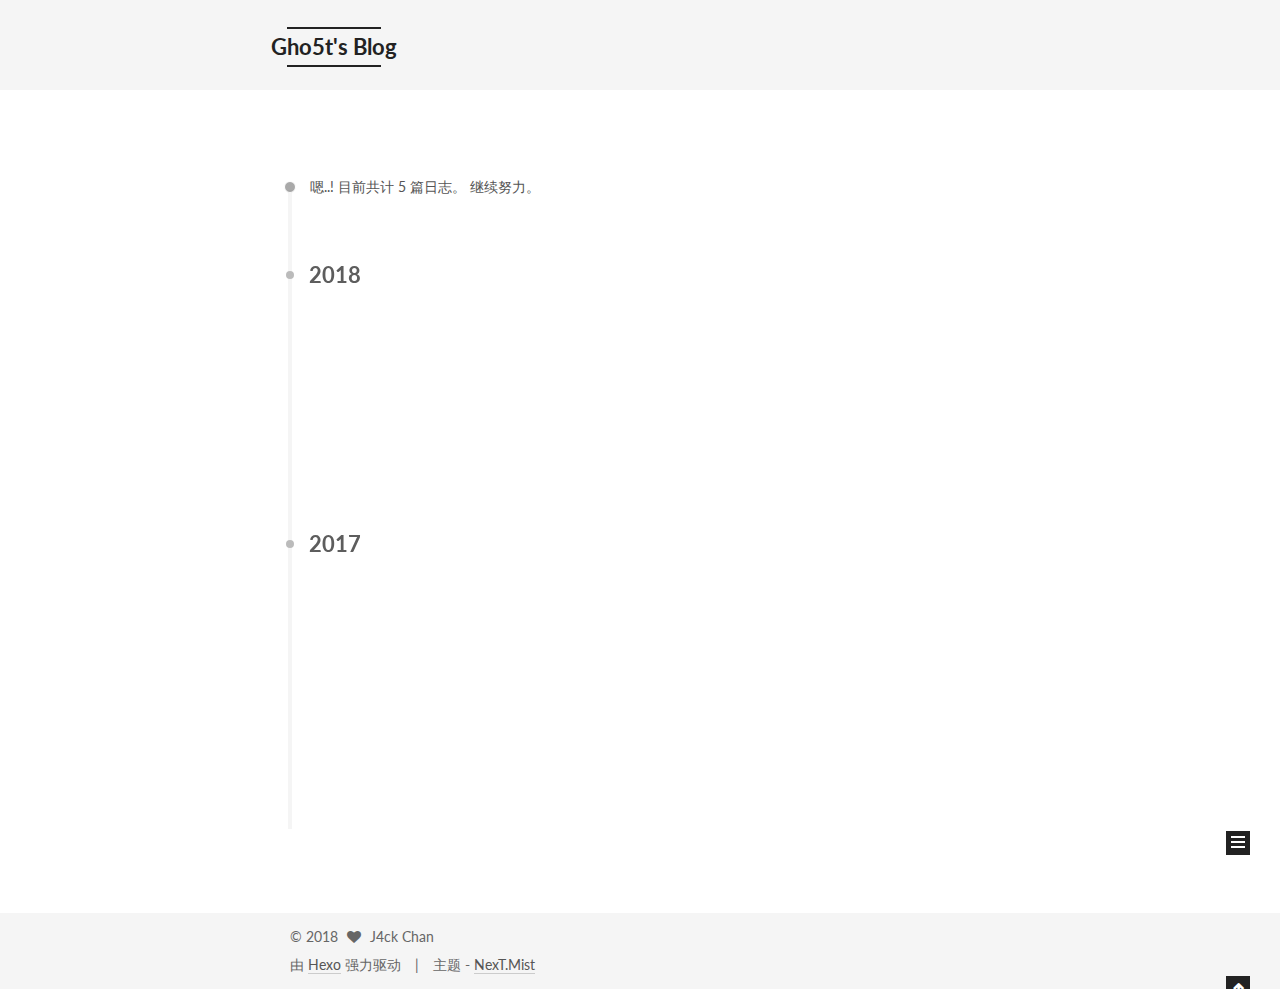
==== commit 77cff1e7: "Blog->GCD" ====
--- a/archives/index.html
+++ b/archives/index.html
@@ -77,7 +77,7 @@
 
 
 
-  <link rel="alternate" href="/atom.xml" title="J4ckChan's Blog" type="application/atom+xml" />
+  <link rel="alternate" href="/atom.xml" title="Gho5t's Blog" type="application/atom+xml" />
 
 
 
@@ -91,12 +91,12 @@
 
 <meta name="description" content="Keeping Moving, Don&apos;t settle!">
 <meta property="og:type" content="website">
-<meta property="og:title" content="J4ckChan's Blog">
-<meta property="og:url" content="http://j4ckchan.com/archives/index.html">
-<meta property="og:site_name" content="J4ckChan's Blog">
+<meta property="og:title" content="Gho5t's Blog">
+<meta property="og:url" content="https://j4ckchan.github.io/archives/index.html">
+<meta property="og:site_name" content="Gho5t's Blog">
 <meta property="og:description" content="Keeping Moving, Don&apos;t settle!">
 <meta name="twitter:card" content="summary">
-<meta name="twitter:title" content="J4ckChan's Blog">
+<meta name="twitter:title" content="Gho5t's Blog">
 <meta name="twitter:description" content="Keeping Moving, Don&apos;t settle!">
 
 
@@ -125,13 +125,13 @@
 
 
 
-  <link rel="canonical" href="http://j4ckchan.com/archives/"/>
-
-
-
-
-
-  <title> 归档 | J4ckChan's Blog </title>
+  <link rel="canonical" href="https://j4ckchan.github.io/archives/"/>
+
+
+
+
+
+  <title> 归档 | Gho5t's Blog </title>
 </head>
 
 <body itemscope itemtype="http://schema.org/WebPage" lang="zh-Hans">
@@ -167,7 +167,7 @@
     <div class="custom-logo-site-title">
       <a href="/"  class="brand" rel="start">
         <span class="logo-line-before"><i></i></span>
-        <span class="site-title">J4ckChan's Blog</span>
+        <span class="site-title">Gho5t's Blog</span>
         <span class="logo-line-after"><i></i></span>
       </a>
     </div>
@@ -283,7 +283,7 @@
       
         
       
-      嗯..! 目前共计 4 篇日志。 继续努力。
+      嗯..! 目前共计 5 篇日志。 继续努力。
     </span>
 
     
@@ -297,6 +297,43 @@
         <div class="collection-title">
           <h2 class="archive-year motion-element" id="archive-year-2018">2018</h2>
         </div>
+      
+      
+
+      
+
+  <article class="post post-type-normal" itemscope itemtype="http://schema.org/Article">
+    <header class="post-header">
+
+      <h1 class="post-title">
+        
+            <a class="post-title-link" href="/2018/04/02/GCD笔记/" itemprop="url">
+              
+                <span itemprop="name">GCD笔记</span>
+              
+            </a>
+        
+      </h1>
+
+      <div class="post-meta">
+        <time class="post-time" itemprop="dateCreated"
+              datetime="2018-04-02T22:13:15+08:00"
+              content="2018-04-02" >
+          04-02
+        </time>
+      </div>
+
+    </header>
+  </article>
+
+
+
+    
+
+      
+      
+      
+
       
       
 
@@ -492,7 +529,7 @@
           
             <div class="site-state-item site-state-posts">
               <a href="/archives">
-                <span class="site-state-item-count">4</span>
+                <span class="site-state-item-count">5</span>
                 <span class="site-state-item-name">日志</span>
               </a>
             </div>
@@ -505,7 +542,7 @@
             
             <div class="site-state-item site-state-tags">
               <a href="/tags/index.html">
-                <span class="site-state-item-count">1</span>
+                <span class="site-state-item-count">2</span>
                 <span class="site-state-item-name">标签</span>
               </a>
             </div>
--- a/css/main.css
+++ b/css/main.css
@@ -1813,7 +1813,7 @@
   width: 4px;
   height: 4px;
   border-radius: 50%;
-  background: #b6a88e;
+  background: #679447;
 }
 .links-of-blogroll {
   font-size: 13px;
